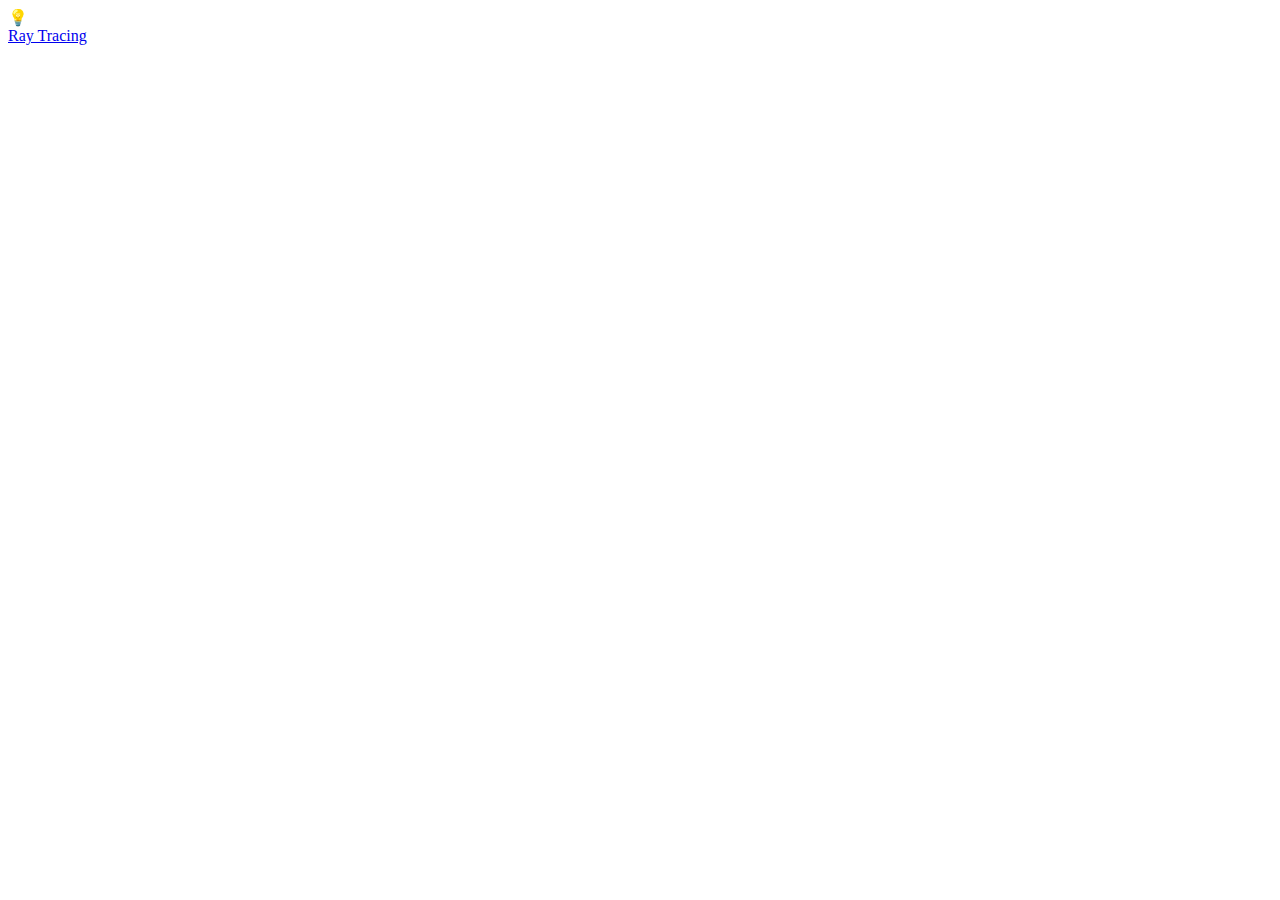
==== index.html @ 15c5dd91 "Merge branch 'master' of github.com:Samson-Dev-Git/p5.js-projects" ====
<!DOCTYPE html>
<html>

  <head>
    <link rel="stylesheet" type="text/css" href="css/style.css">
    <meta charset="utf-8">
  </head>

  <body>
    <div class="options">
      <div class="option">
        <div class="emoji">💡</div>
        <div class="description"><a href="1.ray-tracing/index.html">Ray Tracing</a></div>
      </div>
    </div>
  </body>

</html>
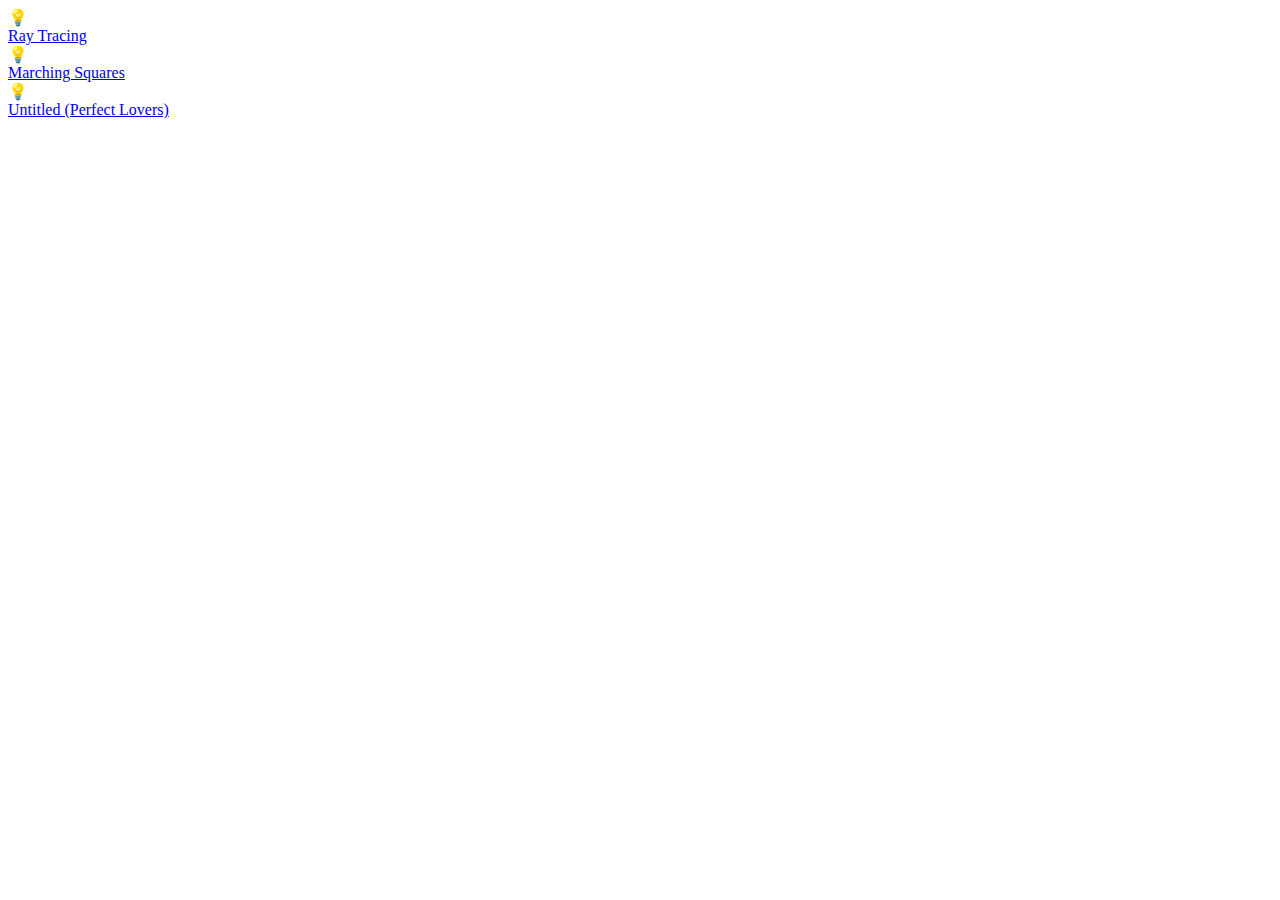
==== commit 5e58c14b: "Finished Untitled" ====
--- a/index.html
+++ b/index.html
@@ -12,6 +12,16 @@
         <div class="emoji">💡</div>
         <div class="description"><a href="1.ray-tracing/index.html">Ray Tracing</a></div>
       </div>
+      
+      <div class="option">
+        <div class="emoji">💡</div>
+        <div class="description"><a href="2.marching-squares/index.html">Marching Squares</a></div>
+      </div>
+
+      <div class="option">
+        <div class="emoji">💡</div>
+        <div class="description"><a href="3.untitled-perfect-lovers/index.html">Untitled (Perfect Lovers)</a></div>
+      </div>
     </div>
   </body>
 
